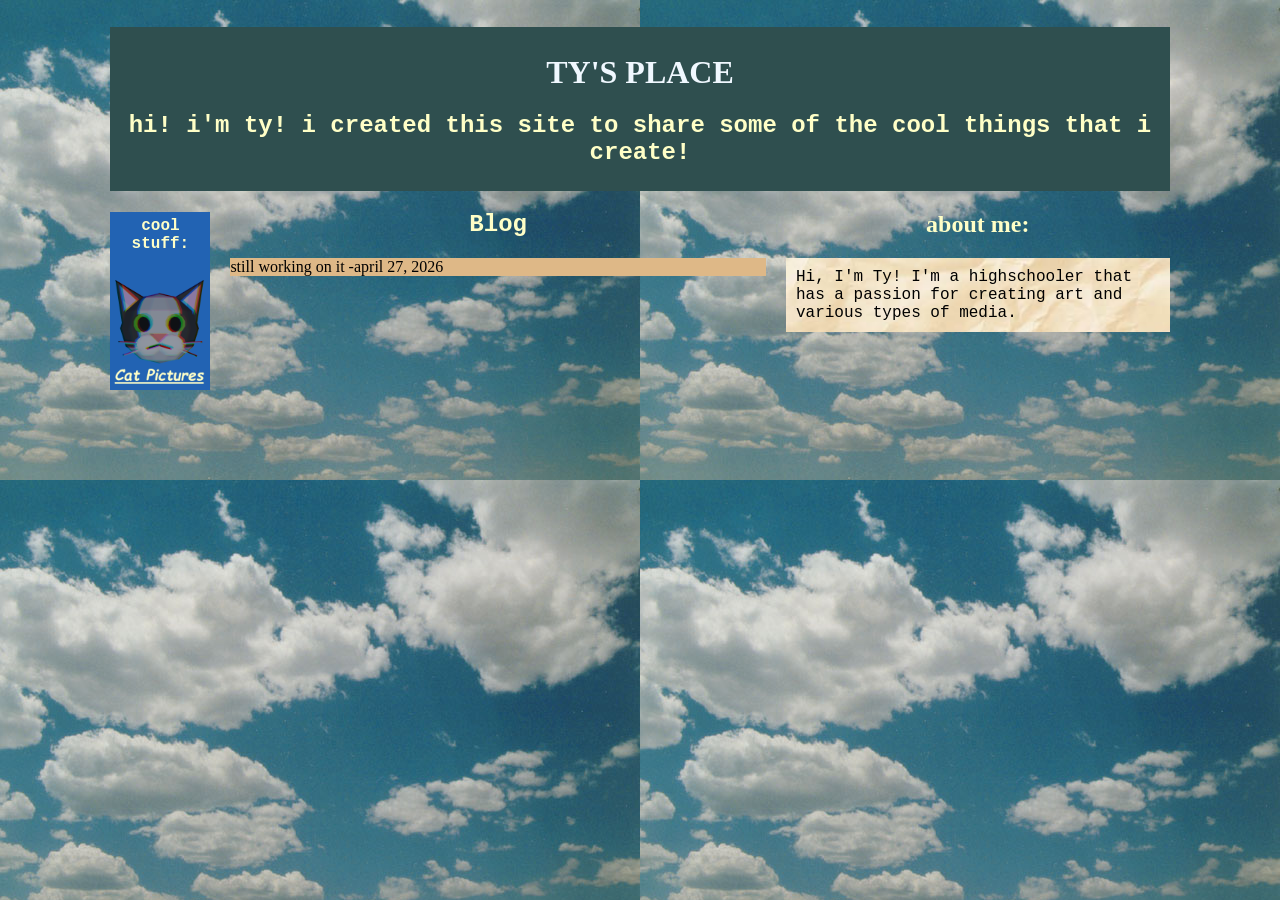
==== index.html @ e140e82a "deleted some stuff to clean up" ====
<!DOCTYPE html>
<html lang="en">
<head>
    <title>TY'S PLACE</title>

    <link rel="stylesheet" href="style.css">
</head>

<body class="container" style="background-image:url(bg/clouds5.jpg)">

    <div id="header"> <!--header-->
        <header>
            <h1 style="color:aliceblue; font-family: 'Times New Roman', Times, serif; ">TY'S PLACE</h1>
            <h2 style="color: #ffffc7; font-family:'Courier New', Courier, monospace">
                hi! i'm ty! i created this site to share some of the cool things that i create!
        </header>
    </div>


    <aside id="panel">
        <nav style="background: #2263b3;"> <!--Navigation Bar--> 
            <div style="text-align: center;">
            <h4 style="color: #ffffc7; padding: 5px; font-family: 'Courier New', Courier, monospace;">
                cool stuff:
            </h4>

            <div>
            <a href="catpictures.html">
                <img src="icons/cat1.png", alt="cat pictures" width="96px" height="106px">
            </a>
            </div>

            </div>
        </nav>
    </aside>

    <section style="padding-left: 20px; padding-right: 20px;"> <!--Blog-->
         <h2 style="text-align: center; font-family:'Courier New', Courier, monospace; color: #ffffc7;">
                Blog
        </h2>

         <section style="background-color: burlywood;">
            <p>
                still working on it -april 27, 2026
            </p>
        </section>
    </section>

    <section> <!--About me-->
        <H2 style="text-align: center; font-family: 'Times New Roman', Times, serif; color: #ffffc7;">
            about me:
        </H2>
        <div style="background-image: url('bg/paper-crumpled.jpg');">
            <p style="font-family: 'Courier New', Courier, monospace; font-size: 20; padding: 10px;">
                 Hi, I'm Ty! I'm a highschooler that has a passion for creating art and various types of media.
            </p>

        </div>

    </section>

    
</body>
</html>
---- style.css ----
body{
    padding-left: 8%;
    padding-right: 8%;
    padding-top: 1.5%;
}



.container{
    display: grid;
    grid-template-columns: 100px 3fr 2fr;
}

#header{
    grid-column-start: 1;
    grid-column-end: 4;
    background-color:darkslategray;
    text-align: center;
    padding: 5px;
}

#panel{
    grid-row-start: 2;
    grid-row-end: 5;
}

#footer{
    grid-column-start: 1;
    grid-column-end: 4;
}
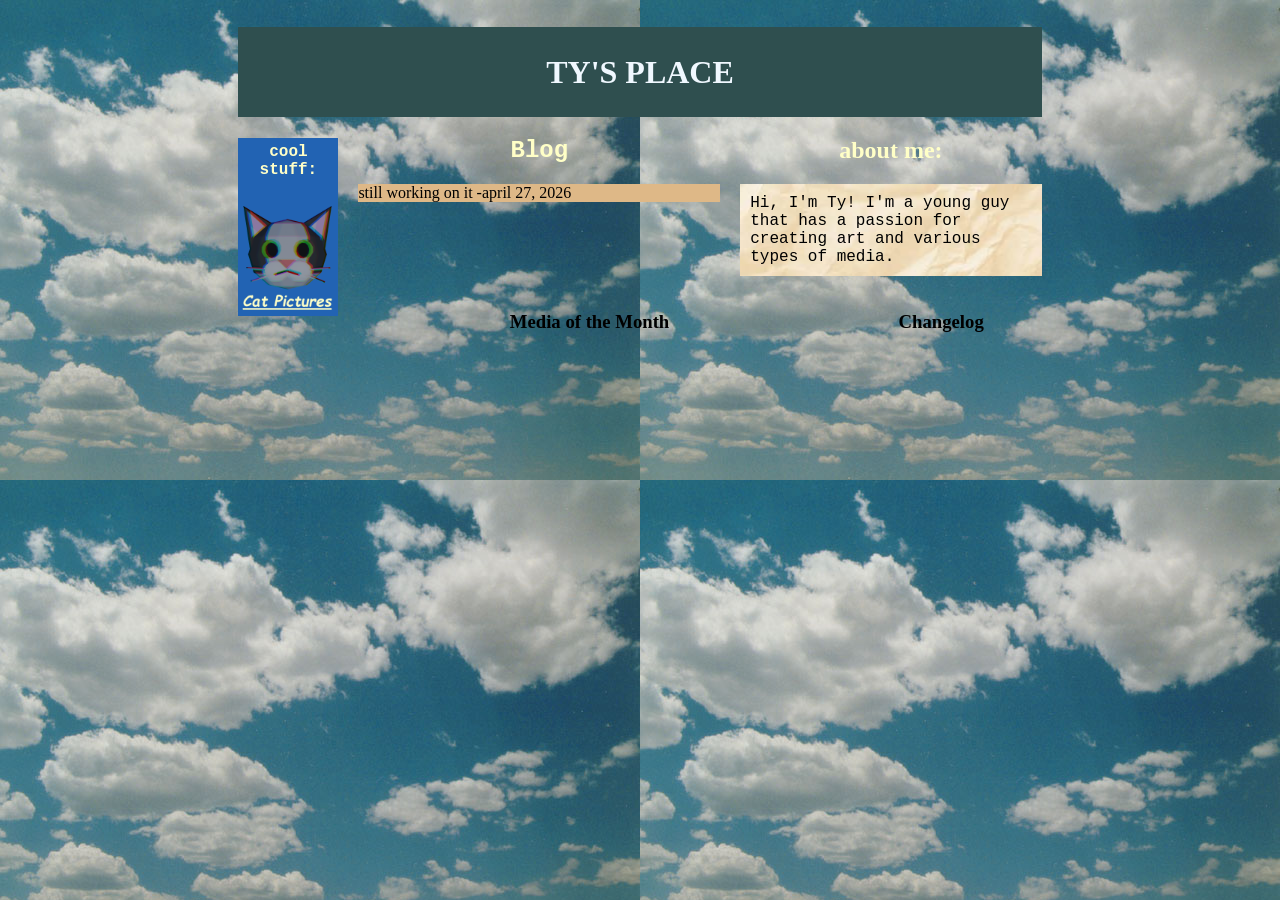
==== commit b5665a56: "cleaned up some things" ====
--- a/index.html
+++ b/index.html
@@ -11,8 +11,6 @@
     <div id="header"> <!--header-->
         <header>
             <h1 style="color:aliceblue; font-family: 'Times New Roman', Times, serif; ">TY'S PLACE</h1>
-            <h2 style="color: #ffffc7; font-family:'Courier New', Courier, monospace">
-                hi! i'm ty! i created this site to share some of the cool things that i create!
         </header>
     </div>
 
@@ -34,29 +32,46 @@
         </nav>
     </aside>
 
-    <section style="padding-left: 20px; padding-right: 20px;"> <!--Blog-->
-         <h2 style="text-align: center; font-family:'Courier New', Courier, monospace; color: #ffffc7;">
-                Blog
-        </h2>
+    <div id="blog">
+        <section style="padding-left: 20px; padding-right: 20px;"> <!--Blog-->
+            <h2 style="text-align: center; font-family:'Courier New', Courier, monospace; color: #ffffc7;">
+                    Blog
+            </h2>
 
-         <section style="background-color: burlywood;">
-            <p>
-                still working on it -april 27, 2026
-            </p>
+            <section style="background-color: burlywood;">
+                <p>
+                    still working on it -april 27, 2026
+                </p>
+            </section>
         </section>
-    </section>
+    </div>
 
-    <section> <!--About me-->
-        <H2 style="text-align: center; font-family: 'Times New Roman', Times, serif; color: #ffffc7;">
-            about me:
-        </H2>
-        <div style="background-image: url('bg/paper-crumpled.jpg');">
-            <p style="font-family: 'Courier New', Courier, monospace; font-size: 20; padding: 10px;">
-                 Hi, I'm Ty! I'm a highschooler that has a passion for creating art and various types of media.
-            </p>
+    <div id="aboutme">
+        <section> <!--About me-->
+            <H2 style="text-align: center; font-family: 'Times New Roman', Times, serif; color: #ffffc7;">
+                about me:
+            </H2>
+            <div style="background-image: url('bg/paper-crumpled.jpg');">
+                <p style="font-family: 'Courier New', Courier, monospace; font-size: 20; padding: 10px;">
+                    Hi, I'm Ty! I'm a young guy that has a passion for creating art and various types of media.
+                </p>
+            </div>
 
-        </div>
+        </section>
+    </div>
 
+    <div id="media">
+        <section style="text-align: center;">
+            <h3>
+            Media of the Month
+            </h3>
+        </section>
+    </div>
+
+    <section>
+        <h3 style="text-align: center;">
+            Changelog
+        </h3>
     </section>
 
     
--- a/style.css
+++ b/style.css
@@ -1,6 +1,6 @@
 body{
-    padding-left: 8%;
-    padding-right: 8%;
+    padding-left: 18%;
+    padding-right: 18%;
     padding-top: 1.5%;
 }
 
@@ -8,12 +8,12 @@
 
 .container{
     display: grid;
-    grid-template-columns: 100px 3fr 2fr;
+    grid-template-columns: 100px 3fr 1fr 1fr 2fr;
 }
 
 #header{
     grid-column-start: 1;
-    grid-column-end: 4;
+    grid-column-end: 6;
     background-color:darkslategray;
     text-align: center;
     padding: 5px;
@@ -21,12 +21,27 @@
 
 #panel{
     grid-row-start: 2;
-    grid-row-end: 5;
+    grid-row-end: 6;
 }
 
 #footer{
     grid-column-start: 1;
+    grid-column-end:6;
+}
+
+#media{
+    grid-column-start: 2;
+    grid-column-end: 5;
+}
+
+#blog{
+    grid-column-start: 2;
     grid-column-end: 4;
 }
 
+#aboutme{
+    grid-column-start: 4;
+    grid-column-end: 6;
+}
 
+
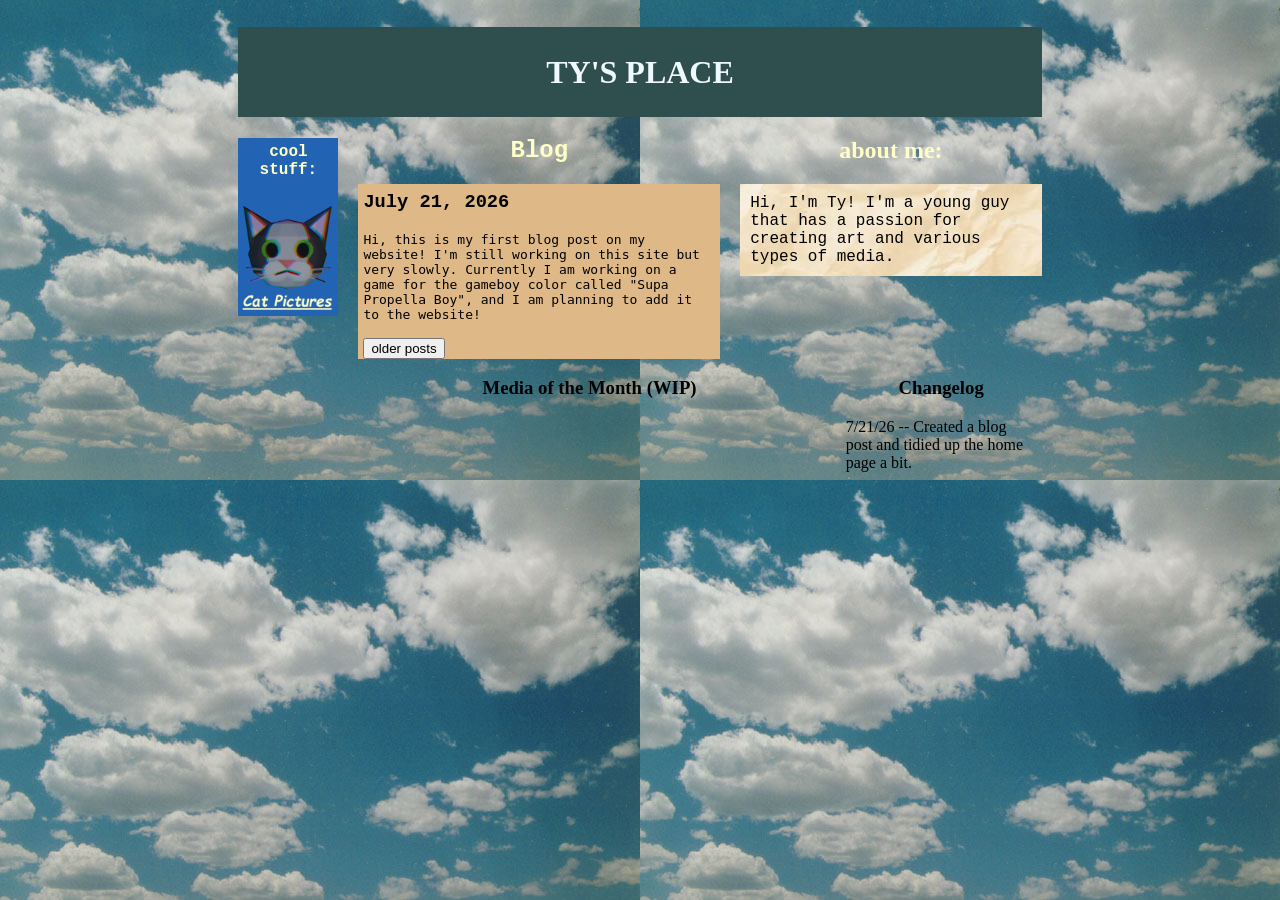
==== commit e383407e: "new things" ====
--- a/index.html
+++ b/index.html
@@ -38,10 +38,17 @@
                     Blog
             </h2>
 
-            <section style="background-color: burlywood;">
-                <p>
-                    still working on it -april 27, 2026
+            <section style="background-color: burlywood; padding-left: 5px; padding-right: 5px;">
+                <h3 style="font-family:'Courier New', Courier, monospace ; padding-top: 7px;">
+                    July 21, 2026
+                </h3>
+                <p style="padding-bottom: 3px; font-family: monospace; grid-column-start: 1; grid-column-end: 3;">
+                    Hi, this is my first blog post on my website! I'm still working on this site but very slowly. Currently I am 
+                    working on a game for the gameboy color called "Supa Propella Boy", and I am planning to add it to the website!
                 </p>
+                <a style="text-align: right; padding-bottom: 5px;" href="blog.html">
+                    <button>older posts</button>
+                </a>
             </section>
         </section>
     </div>
@@ -61,9 +68,9 @@
     </div>
 
     <div id="media">
-        <section style="text-align: center;">
+        <section style="text-align: center; ">
             <h3>
-            Media of the Month
+            Media of the Month (WIP)
             </h3>
         </section>
     </div>
@@ -72,6 +79,12 @@
         <h3 style="text-align: center;">
             Changelog
         </h3>
+
+        <section style="padding-left: 5px; padding-right: 5px;">
+          <p>
+            7/21/26 -- Created a blog post and tidied up the home page a bit.
+          </p>
+        </section>
     </section>
 
     
--- a/style.css
+++ b/style.css
@@ -43,5 +43,3 @@
     grid-column-start: 4;
     grid-column-end: 6;
 }
-
-
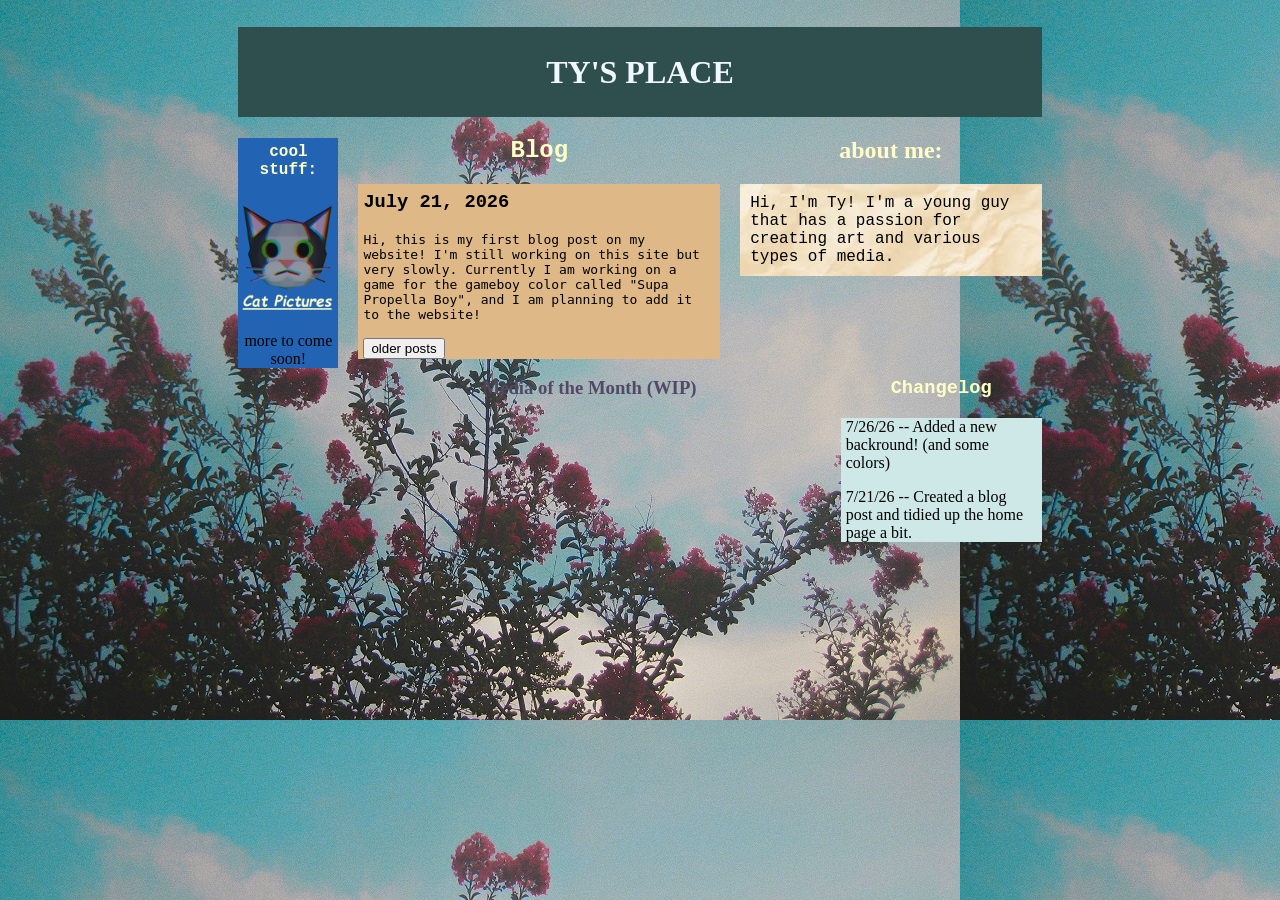
==== commit 319f1ab3: "some more things" ====
--- a/index.html
+++ b/index.html
@@ -6,7 +6,7 @@
     <link rel="stylesheet" href="style.css">
 </head>
 
-<body class="container" style="background-image:url(bg/clouds5.jpg)">
+<body class="container" style="background-image:url(bg/IMG_4040.jpg)">
 
     <div id="header"> <!--header-->
         <header>
@@ -27,7 +27,10 @@
                 <img src="icons/cat1.png", alt="cat pictures" width="96px" height="106px">
             </a>
             </div>
-
+            
+            <p>
+                more to come soon!
+            </p>
             </div>
         </nav>
     </aside>
@@ -55,7 +58,7 @@
 
     <div id="aboutme">
         <section> <!--About me-->
-            <H2 style="text-align: center; font-family: 'Times New Roman', Times, serif; color: #ffffc7;">
+            <H2 style="text-align: center; font-family: 'Times New Roman', Times, serif; color: #ffffc7">
                 about me:
             </H2>
             <div style="background-image: url('bg/paper-crumpled.jpg');">
@@ -68,7 +71,7 @@
     </div>
 
     <div id="media">
-        <section style="text-align: center; ">
+        <section style="text-align: center; color: #534967;">
             <h3>
             Media of the Month (WIP)
             </h3>
@@ -76,14 +79,19 @@
     </div>
 
     <section>
-        <h3 style="text-align: center;">
+        <h3 style="text-align: center; color: #ffffc7; font-family: 'Courier New', Courier, monospace;">
             Changelog
         </h3>
 
-        <section style="padding-left: 5px; padding-right: 5px;">
+        <section style="padding-left: 5px; padding-right: 5px; background-color: rgb(206, 232, 231);">
+          <p>
+            7/26/26 -- Added a new backround! (and some colors)
+          </p>
+
           <p>
             7/21/26 -- Created a blog post and tidied up the home page a bit.
           </p>
+
         </section>
     </section>
 
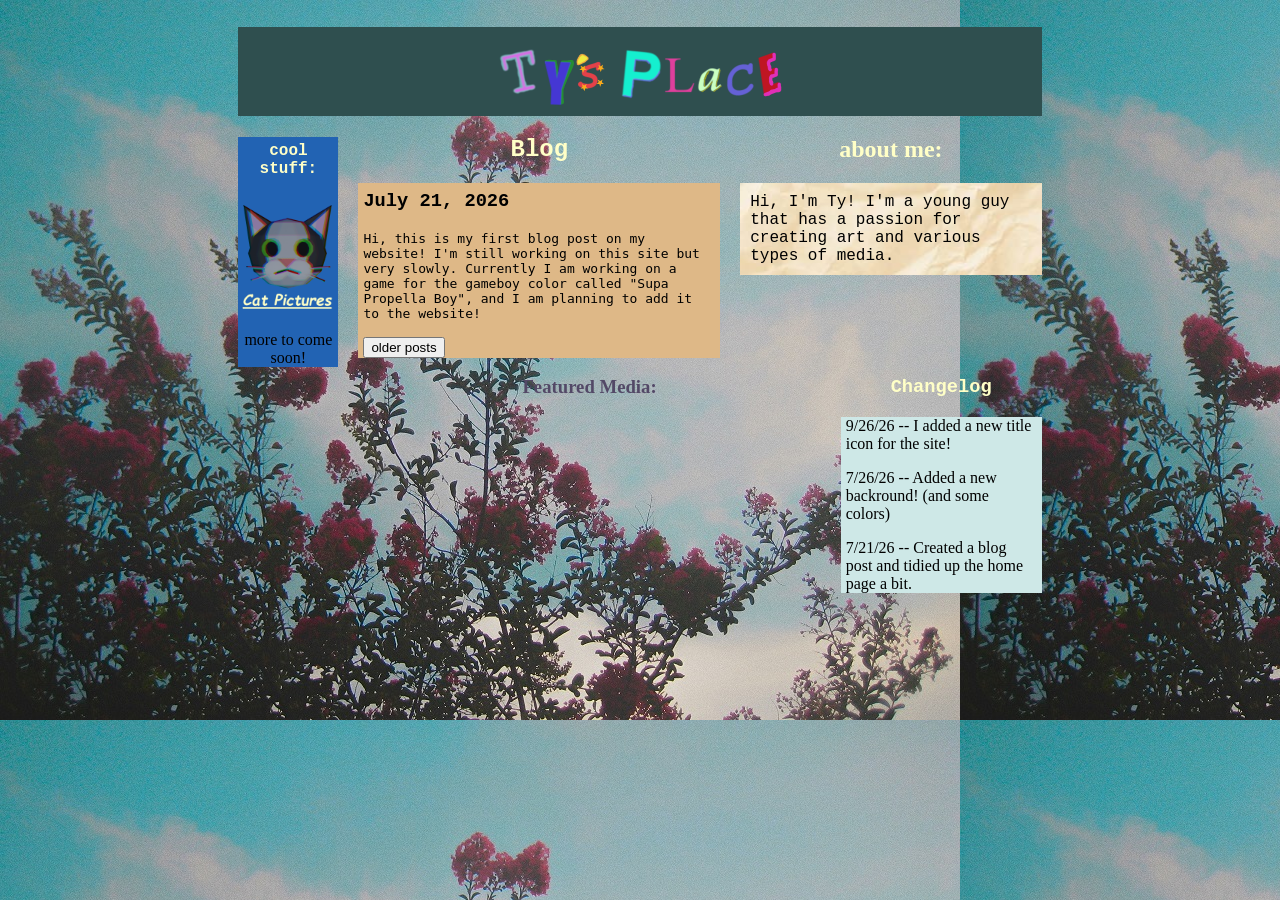
==== commit 39dad8da: "sep 29" ====
--- a/index.html
+++ b/index.html
@@ -10,7 +10,7 @@
 
     <div id="header"> <!--header-->
         <header>
-            <h1 style="color:aliceblue; font-family: 'Times New Roman', Times, serif; ">TY'S PLACE</h1>
+            <img src="icons/tysplace.png" height="75px">
         </header>
     </div>
 
@@ -73,7 +73,7 @@
     <div id="media">
         <section style="text-align: center; color: #534967;">
             <h3>
-            Media of the Month (WIP)
+            Featured Media:
             </h3>
         </section>
     </div>
@@ -84,6 +84,10 @@
         </h3>
 
         <section style="padding-left: 5px; padding-right: 5px; background-color: rgb(206, 232, 231);">
+          <p>
+            9/26/26 -- I added a new title icon for the site!
+          </p>
+
           <p>
             7/26/26 -- Added a new backround! (and some colors)
           </p>
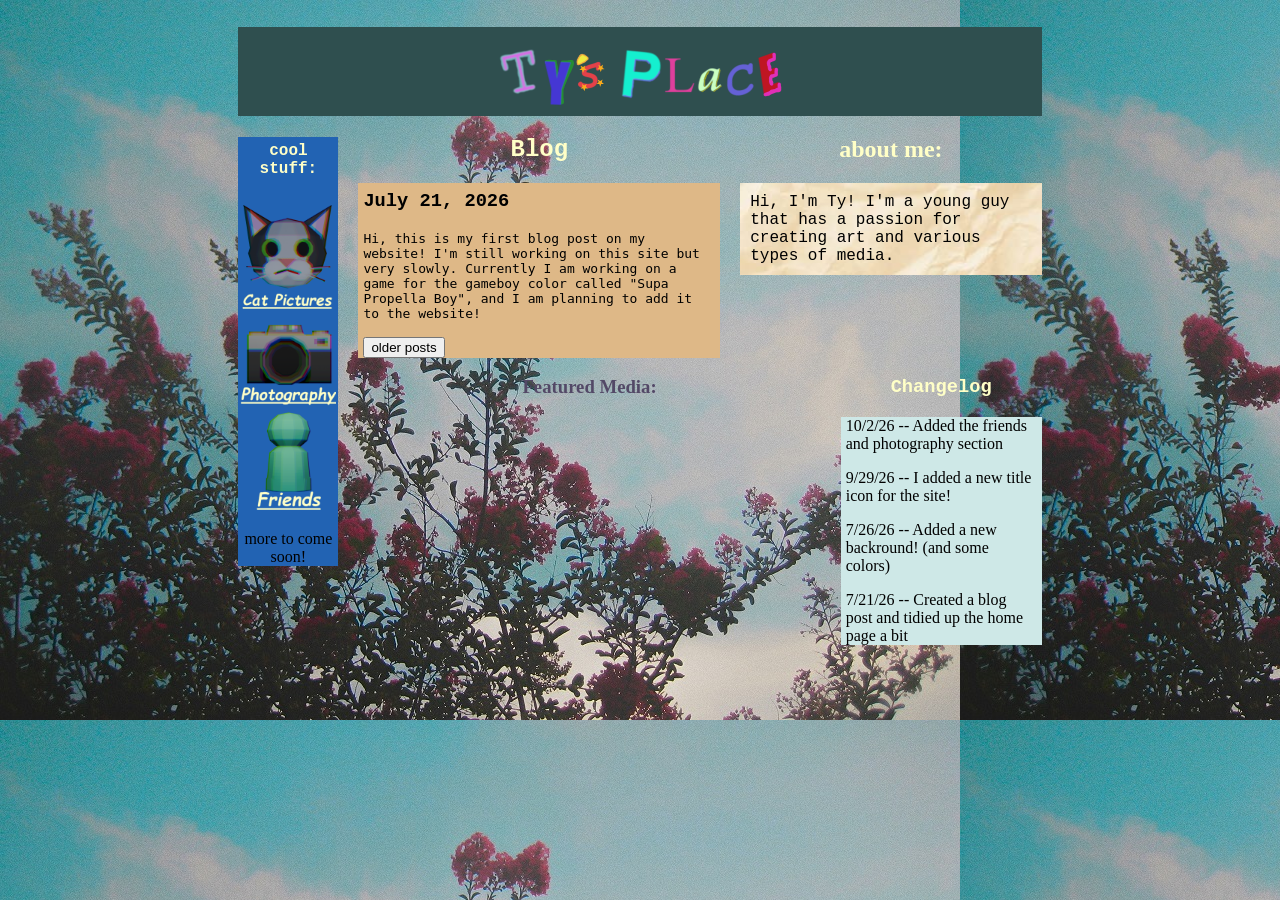
==== commit fef265b0: "oct 2 stuff" ====
--- a/index.html
+++ b/index.html
@@ -23,8 +23,20 @@
             </h4>
 
             <div>
-            <a href="catpictures.html">
+            <a href="meow.html">
                 <img src="icons/cat1.png", alt="cat pictures" width="96px" height="106px">
+            </a>
+            </div>
+
+            <div>
+            <a href="photography.html">
+                <img src="icons/camera.png", alt="cat pictures" width="96px">
+            </a>
+            </div>
+
+            <div>
+            <a href="friends.html">
+                <img src="icons/frend.png", alt="cat pictures" width="96px">
             </a>
             </div>
             
@@ -84,8 +96,13 @@
         </h3>
 
         <section style="padding-left: 5px; padding-right: 5px; background-color: rgb(206, 232, 231);">
+
           <p>
-            9/26/26 -- I added a new title icon for the site!
+            10/2/26 -- Added the friends and photography section
+          </p>
+
+          <p>
+            9/29/26 -- I added a new title icon for the site!
           </p>
 
           <p>
@@ -93,7 +110,7 @@
           </p>
 
           <p>
-            7/21/26 -- Created a blog post and tidied up the home page a bit.
+            7/21/26 -- Created a blog post and tidied up the home page a bit
           </p>
 
         </section>
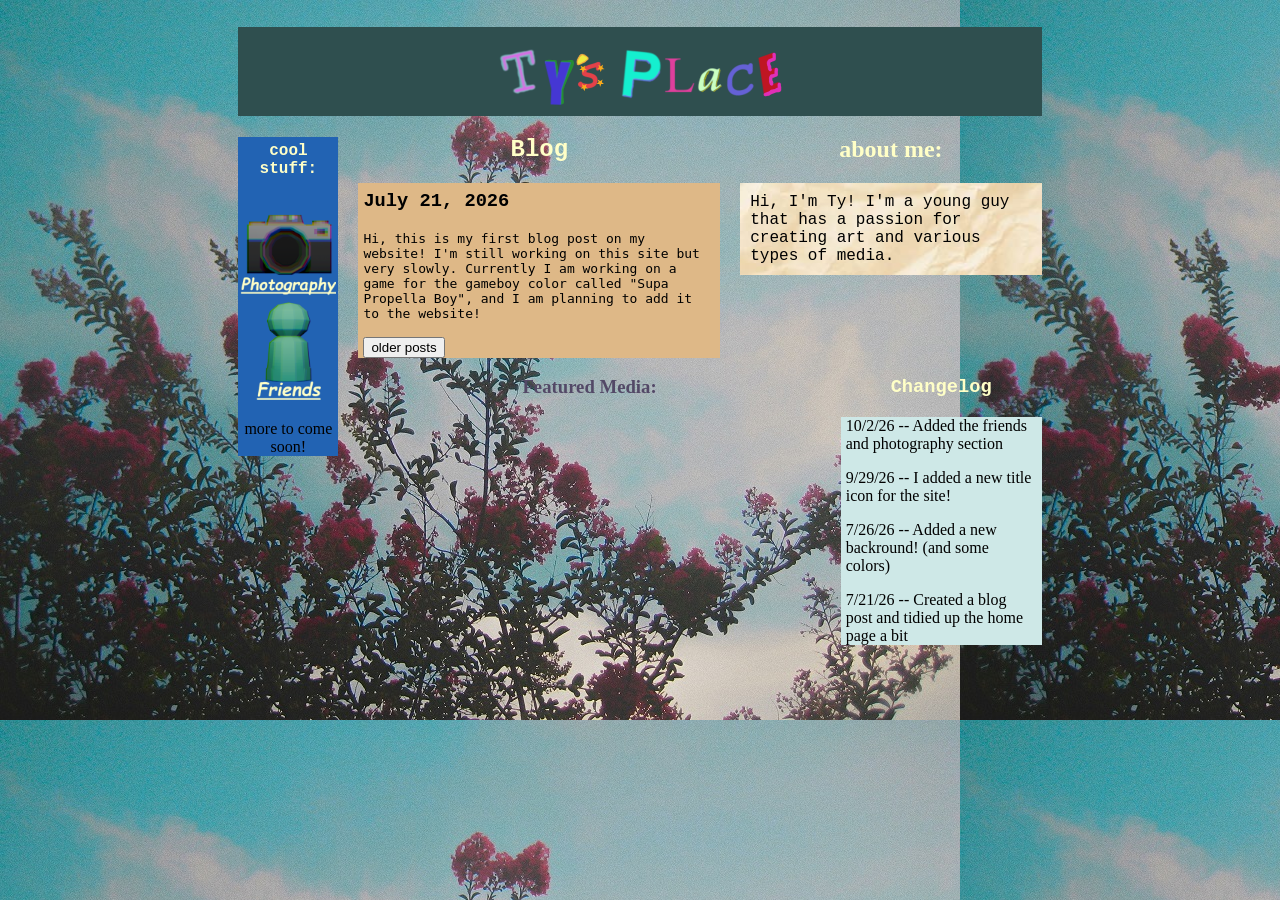
==== commit a4f63ca7: "I changed the photography page to make it easier to add albums" ====
--- a/index.html
+++ b/index.html
@@ -4,6 +4,7 @@
     <title>TY'S PLACE</title>
 
     <link rel="stylesheet" href="style.css">
+    <link rel="icon" type="image/x-icon" href="icons/model.png">
 </head>
 
 <body class="container" style="background-image:url(bg/IMG_4040.jpg)">
@@ -21,12 +22,6 @@
             <h4 style="color: #ffffc7; padding: 5px; font-family: 'Courier New', Courier, monospace;">
                 cool stuff:
             </h4>
-
-            <div>
-            <a href="meow.html">
-                <img src="icons/cat1.png", alt="cat pictures" width="96px" height="106px">
-            </a>
-            </div>
 
             <div>
             <a href="photography.html">
--- a/style.css
+++ b/style.css
@@ -2,6 +2,7 @@
     padding-left: 18%;
     padding-right: 18%;
     padding-top: 1.5%;
+    overflow: hidden; 
 }
 
 
@@ -9,6 +10,16 @@
 .container{
     display: grid;
     grid-template-columns: 100px 3fr 1fr 1fr 2fr;
+}
+
+.albumphoto{
+    background-color: rgb(68, 68, 68);
+    padding: 5px;
+    height: 215px;
+    white-space: nowrap;
+    overflow-y: hidden;
+    overflow-x: auto;
+
 }
 
 #header{
@@ -42,4 +53,4 @@
 #aboutme{
     grid-column-start: 4;
     grid-column-end: 6;
-}
+}
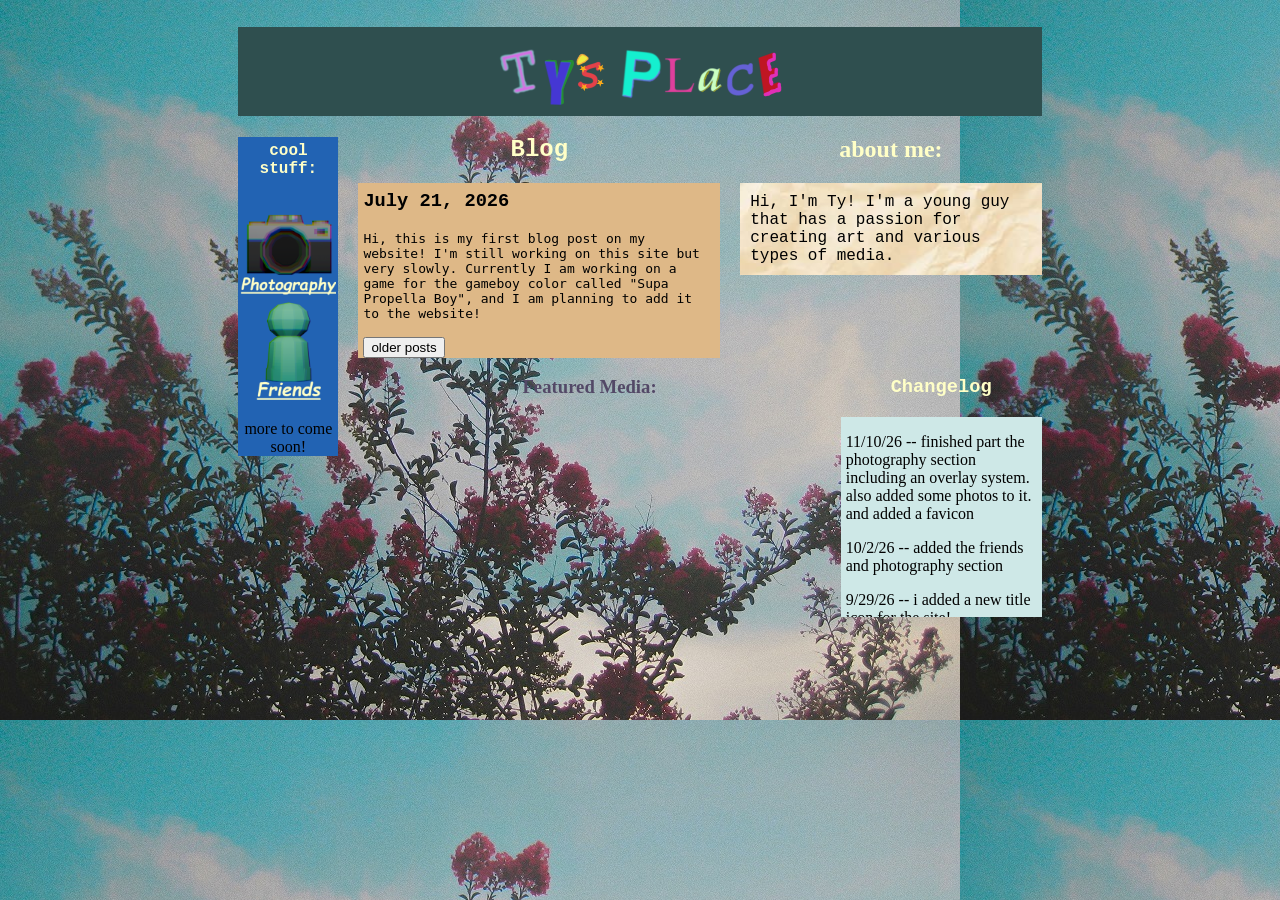
==== commit 76acb7c4: "complete 11/10/26 updates" ====
--- a/index.html
+++ b/index.html
@@ -90,22 +90,26 @@
             Changelog
         </h3>
 
-        <section style="padding-left: 5px; padding-right: 5px; background-color: rgb(206, 232, 231);">
-
+        <section style="padding-left: 5px; padding-right: 5px; background-color: rgb(206, 232, 231); overflow-x: auto; max-height: 200px;">
+            
           <p>
-            10/2/26 -- Added the friends and photography section
+            11/10/26 -- finished part the photography section including an overlay system. also added some photos to it. and added a favicon
           </p>
 
           <p>
-            9/29/26 -- I added a new title icon for the site!
+            10/2/26 -- added the friends and photography section
           </p>
 
           <p>
-            7/26/26 -- Added a new backround! (and some colors)
+            9/29/26 -- i added a new title icon for the site!
           </p>
 
           <p>
-            7/21/26 -- Created a blog post and tidied up the home page a bit
+            7/26/26 -- added a new backround! (and some colors)
+          </p>
+
+          <p>
+            7/21/26 -- created a blog post and tidied up the home page a bit
           </p>
 
         </section>
--- a/style.css
+++ b/style.css
@@ -4,7 +4,6 @@
     padding-top: 1.5%;
     overflow: hidden; 
 }
-
 
 
 .container{
